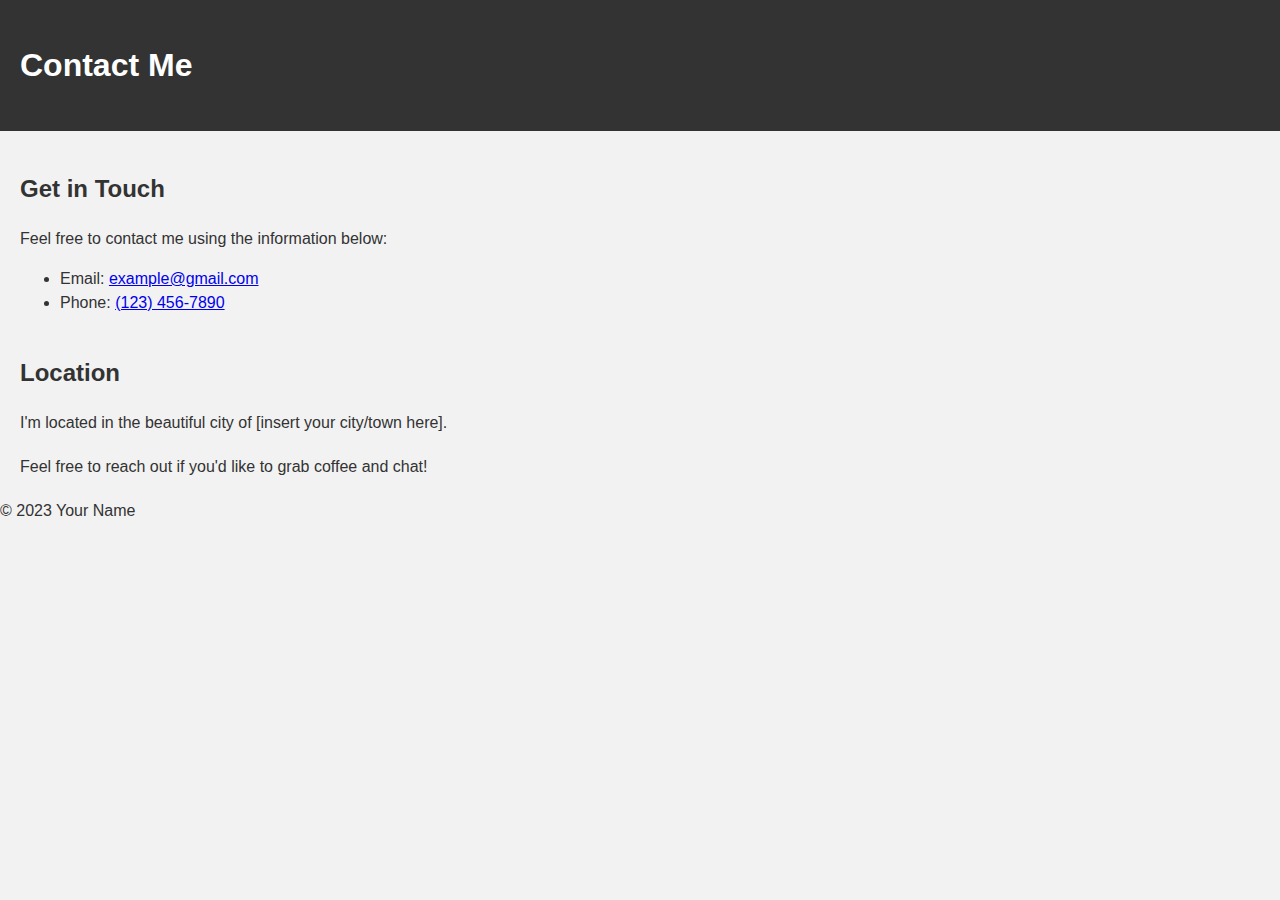
==== contact.html @ 9ae79942 "Add contact page" ====
<!DOCTYPE html>
<html lang="en">

<head>
    <meta charset="UTF-8">
    <title>Contact Me</title>
    <link rel="stylesheet" href="style.css">
</head>

<body>
    <header>
        <h1>Contact Me</h1>
    </header>

    <main>
        <section>
            <h2>Get in Touch</h2>
            <p>Feel free to contact me using the information below:</p>

            <ul>
                <li>Email: <a href="mailto:example@gmail.com">example@gmail.com</a></li>
                <li>Phone: <a href="tel:123-456-7890">(123) 456-7890</a></li>
            </ul>
        </section>

        <section>
            <h2>Location</h2>
            <p>I'm located in the beautiful city of [insert your city/town here].</p>
            <p>Feel free to reach out if you'd like to grab coffee and chat!</p>
        </section>
    </main>

    <footer>
        <p>&copy; 2023 Your Name</p>
    </footer>
</body>

</html>
---- style.css ----
/* Apply styles to the body */
body {
    font-family: Arial, sans-serif;
    background-color: #f2f2f2;
    color: #333;
    line-height: 1.5;
    margin: 0;
    padding: 0;
}

/* Apply styles to the header */
header {
    background-color: #333;
    color: #fff;
    padding: 20px;
}

/* Apply styles to the navigation bar */
nav {
    display: flex;
    justify-content: center;
}

nav ul {
    list-style: none;
    margin: 0;
    padding: 0;
    display: flex;
}

nav li {
    margin: 0 10px;
}

nav a {
    color: #fff;
    text-decoration: none;
    font-weight: bold;
    font-size: 16px;
}

nav a:hover {
    text-decoration: underline;
}

/* Apply styles to the main section */
main {
    margin: 20px;
}

/* Apply styles to the section headings */
h2 {
    color: #333;
    font-size: 24px;
    margin-top: 40px;
}

/* Apply styles to the section paragraphs */
p {
    margin-top: 20px;
}

/* Apply styles to the form inputs */
label {
    display: block;
    margin-top: 20px;
    font-weight: bold;
}

input[type="text"],
input[type="email"],
textarea {
    width: 100%;
    padding: 10px;
    margin-top: 5px;
    margin-bottom: 20px;
    border: 2px solid #333;
    border-radius: 4px;
    font-size: 16px;
}

button[type="submit"] {
    background-color: #333;
    color: #fff;
    border: none;
    border-radius: 4px;
    padding: 10px 20px;
    font-size: 16px;
    cursor: pointer;
}

button[type="submit"]:hover {
    background-color: #555;
}

img {
    width: 60px;
    height: 60px;
}
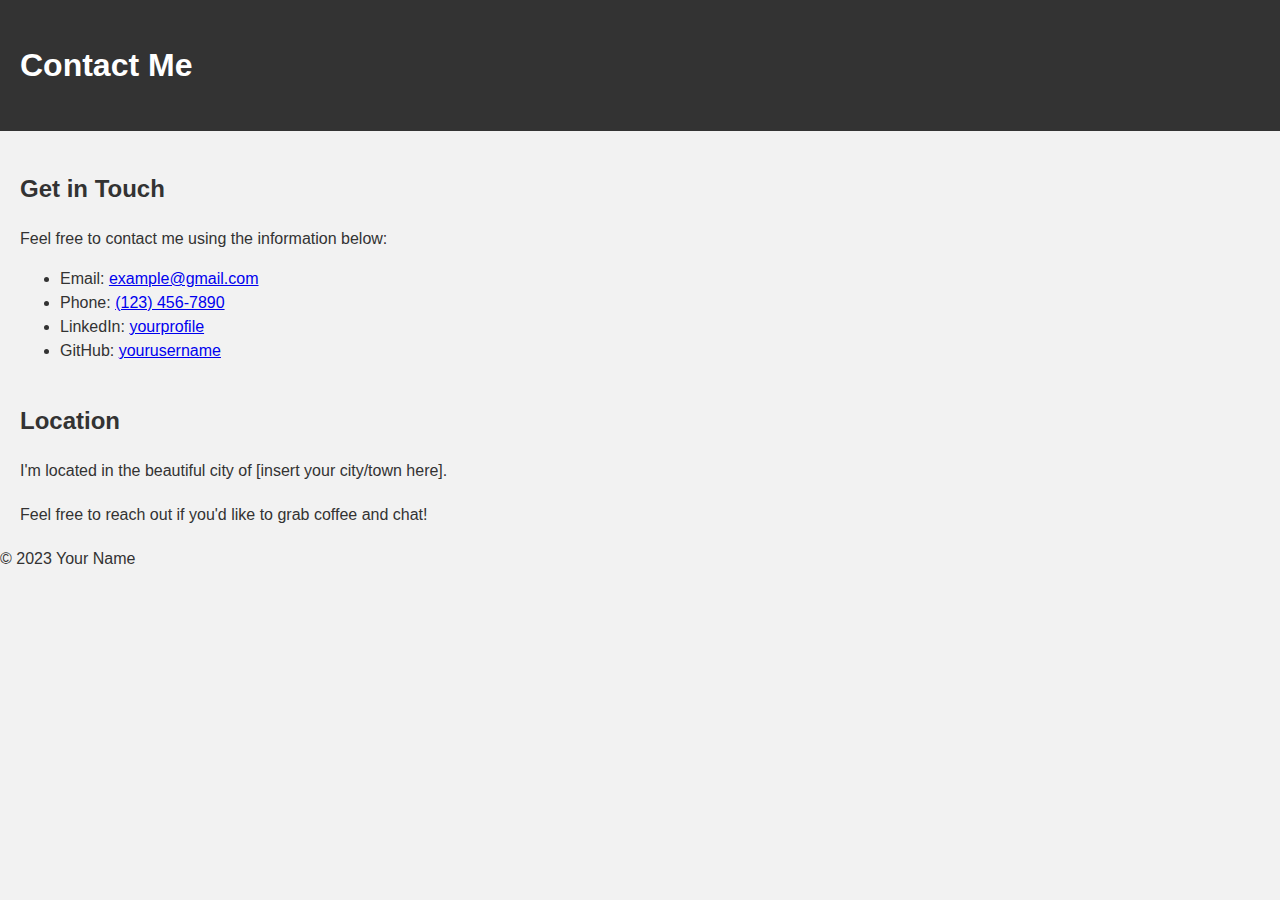
==== commit 0efab215: "Add social buttons to contact page" ====
--- a/contact.html
+++ b/contact.html
@@ -20,6 +20,8 @@
             <ul>
                 <li>Email: <a href="mailto:example@gmail.com">example@gmail.com</a></li>
                 <li>Phone: <a href="tel:123-456-7890">(123) 456-7890</a></li>
+                <li>LinkedIn: <a href="https://www.linkedin.com/in/yourprofile">yourprofile</a></li>
+                <li>GitHub: <a href="https://github.com/yourusername">yourusername</a></li>
             </ul>
         </section>
 
